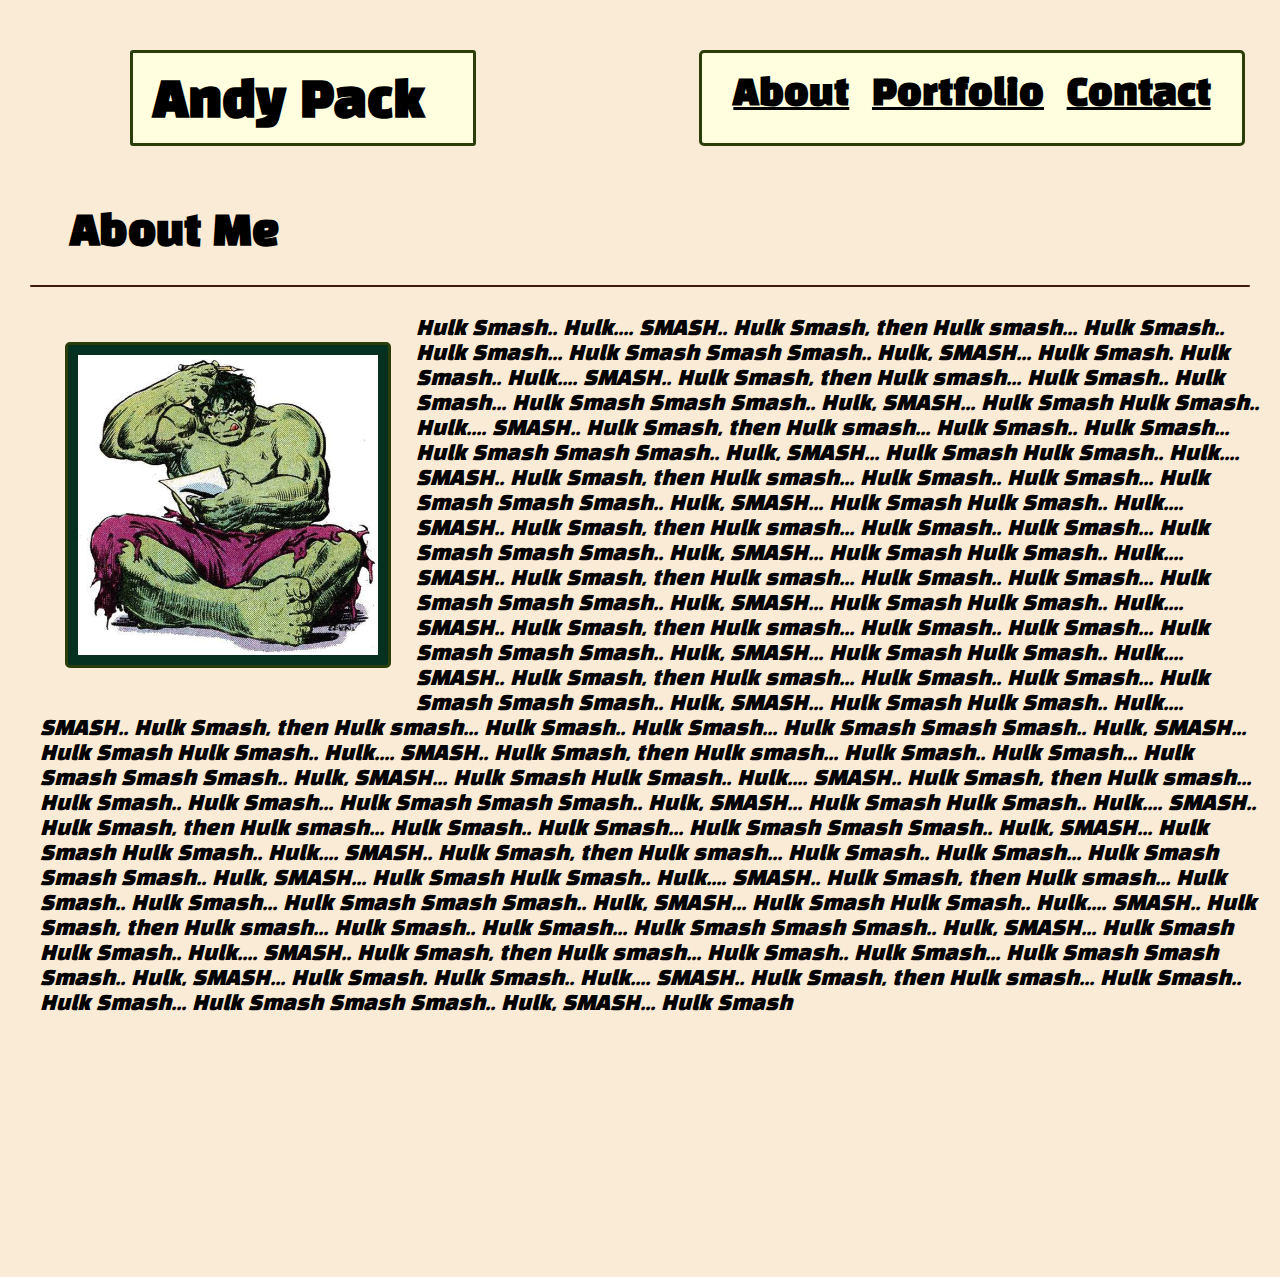
==== index.html @ 803616a4 "basic port" ====
<!DOCTYPE html>

<html lang="en">

<head>

    <meta charset="UTF-8">
    <meta name="viewport" content="width=device-width, initial-scale=1.0">
    <meta http-equiv="X-UA-Compatible" content="ie=edge">
    
    <!----attempting to  folllow base form of the recommended HW while adding my own lil something something--> 
    
    <link rel="stylesheet" type="text/css" type="text/css" href="assets/css/style.css">
    
    <title>ASP_Basic Portfolio</title>

</head>

<body>

    <Header>

        <Div id="nametab">

            Andy Pack

        </Div>

        <nav class="transfer">
                              
            <a class="switch" href="index.html" "target_blank">About</a>
                
            <a class="switch" href="portfolio.html" "target_blank">Portfolio</a>
            
            <a class="switch" href="contact.html" "target_blank">Contact</a>
           
        </nav>

    </Header>
    
    <Section id="about"><br>
        
        <h1>About Me</h1>
        
        <div id="line"></div>
        
        <article>

            <p>

                <img src="assets/images/hulk.jpg" alt="https://www.facebook.com/photo.php?fbid=10203323596051024&set=pb.1844243388.-2207520000.1548372950.&type=3&size=550%2C549" height="300rem" width="300rem"> 

     
                Hulk Smash.. Hulk.... SMASH.. Hulk Smash, then Hulk smash... Hulk Smash.. Hulk Smash... Hulk Smash Smash Smash.. Hulk, SMASH... Hulk Smash.
                Hulk Smash.. Hulk.... SMASH.. Hulk Smash, then Hulk smash... Hulk Smash.. Hulk Smash... Hulk Smash Smash Smash.. Hulk, SMASH... Hulk Smash
                Hulk Smash.. Hulk.... SMASH.. Hulk Smash, then Hulk smash... Hulk Smash.. Hulk Smash... Hulk Smash Smash Smash.. Hulk, SMASH... Hulk Smash
                Hulk Smash.. Hulk.... SMASH.. Hulk Smash, then Hulk smash... Hulk Smash.. Hulk Smash... Hulk Smash Smash Smash.. Hulk, SMASH... Hulk Smash
                Hulk Smash.. Hulk.... SMASH.. Hulk Smash, then Hulk smash... Hulk Smash.. Hulk Smash... Hulk Smash Smash Smash.. Hulk, SMASH... Hulk Smash
                Hulk Smash.. Hulk.... SMASH.. Hulk Smash, then Hulk smash... Hulk Smash.. Hulk Smash... Hulk Smash Smash Smash.. Hulk, SMASH... Hulk Smash
                Hulk Smash.. Hulk.... SMASH.. Hulk Smash, then Hulk smash... Hulk Smash.. Hulk Smash... Hulk Smash Smash Smash.. Hulk, SMASH... Hulk Smash
                Hulk Smash.. Hulk.... SMASH.. Hulk Smash, then Hulk smash... Hulk Smash.. Hulk Smash... Hulk Smash Smash Smash.. Hulk, SMASH... Hulk Smash
                Hulk Smash.. Hulk.... SMASH.. Hulk Smash, then Hulk smash... Hulk Smash.. Hulk Smash... Hulk Smash Smash Smash.. Hulk, SMASH... Hulk Smash
                Hulk Smash.. Hulk.... SMASH.. Hulk Smash, then Hulk smash... Hulk Smash.. Hulk Smash... Hulk Smash Smash Smash.. Hulk, SMASH... Hulk Smash
                Hulk Smash.. Hulk.... SMASH.. Hulk Smash, then Hulk smash... Hulk Smash.. Hulk Smash... Hulk Smash Smash Smash.. Hulk, SMASH... Hulk Smash
                Hulk Smash.. Hulk.... SMASH.. Hulk Smash, then Hulk smash... Hulk Smash.. Hulk Smash... Hulk Smash Smash Smash.. Hulk, SMASH... Hulk Smash
                Hulk Smash.. Hulk.... SMASH.. Hulk Smash, then Hulk smash... Hulk Smash.. Hulk Smash... Hulk Smash Smash Smash.. Hulk, SMASH... Hulk Smash
                Hulk Smash.. Hulk.... SMASH.. Hulk Smash, then Hulk smash... Hulk Smash.. Hulk Smash... Hulk Smash Smash Smash.. Hulk, SMASH... Hulk Smash
                Hulk Smash.. Hulk.... SMASH.. Hulk Smash, then Hulk smash... Hulk Smash.. Hulk Smash... Hulk Smash Smash Smash.. Hulk, SMASH... Hulk Smash
                <br>
                Hulk Smash.. Hulk.... SMASH.. Hulk Smash, then Hulk smash... Hulk Smash.. Hulk Smash... Hulk Smash Smash Smash.. Hulk, SMASH... Hulk Smash.
                Hulk Smash.. Hulk.... SMASH.. Hulk Smash, then Hulk smash... Hulk Smash.. Hulk Smash... Hulk Smash Smash Smash.. Hulk, SMASH... Hulk Smash
                
            </p>

        </article>    

    </Section><br>
   

    <footer>

        <p></p>

        <p></p>
        
    </footer>

</body>

</html>
---- assets/css/style.css ----
@import url('https://fonts.googleapis.com/css?family=Black+Han+Sans');

body {

    font-size: 20px;
    font-family: 'Black Han Sans', arial, sans-serif;
    background-color: antiquewhite;
    padding: 0;
    height: 100%;
    margin: 0;
    overflow: hidden;
    
}

#line {

    background-color: rgb(61, 26, 10);
    height: 2px;
    width: 100%;
    border-radius: 1px;
    border: 0px;
}

div {

    display: flex;    
    height: 50px;
    width: 50px;
    background: lightgoldenrodyellow;
    border: solid 5px 0px 0px 5px burlywood;
    border-radius: 5px;

}

#nametab {

    float: left;
    position: flex; 
    width: 300px;
    height: 50px;
    padding: 20px;
    margin: 50px 0px 0px 130px;
    text-align: center;
    font-size: 400%;
    font-weight: bolder;
    color: black;
    background: lightyellow;
    border: solid 3px rgb(43, 61, 10);
    border-radius: 3px;
    z-index: 99;

}

a {

    color: black;
    font-weight: bold;

}

header {

    background: url(https://us.123rf.com/450wm/sunnytoys/sunnytoys1703/sunnytoys170300057/73110820-strong-emerald-green-brick-wall-with-cracked-parts-and-white-spots-as-background-colorful-brick-wall.jpg?ver=6);
    display: flex;
    justify-content: space-between;
    margin-bottom: 10px;
    font-size: 12px;

}

.transfer {

    display: inline-flex;
    justify-content: space-around;
    width: 500px;
    height: 50px;
    float: right;
    padding: 20px;
    margin-top: 50px;
    margin-right: 35px;
    font-size: 35px;
    font-weight: 600;
    background: lightyellow;
    border: solid 3px rgb(43, 61, 10);
    border-radius: 5px;
    color: black;

}

.switch:hover {

    color: darkgreen;
    font-weight: 800;

}


#about {

    display: block;

}

h1 {

    padding: 0;
    font-size: 40px;
    margin-left: 40px;
    font-weight: bolder;
    color: black;

}

#me {

    color: antiquewhite;
    font-display: bolder;
    font-size: 25px;
    margin-left: 40px;
    font-weight: 300;

}


article {

    border: 1px;
    width: 100%;
    margin: 10px;

}

img {

    float: left;
    margin: 25px;
    padding: 10px;
    background-color: rgb(6, 48, 32);
    border-radius: 5px;
    border: solid 3px rgb(43, 61, 10);
        
}

p {

    float: left;
    font-style: oblique;
    font-weight: 500;
    
}

.grid2 {

    display: inline-block;
    
    

}

.grid2:hover {

    border: solid 3px lightgreen;

}

section {

    display: flex;
    justify-content: space-around;
    margin: 0px 30px 30px 30px;

}

#submit {

    background-color: rgb(6, 48, 32);
    border-radius: 5px;
    border: solid 3px rgb(43, 61, 10);
    color: antiquewhite;
    margin-right: 255px;
    margin-left: 255px;
    font-size: 15px;
    font-weight: 500;

}

#submit:hover {

    background-color: green;

}


form {

    width: 75%;
    background: rgb(22, 138, 37);
    padding: 20px;
    border-radius: 5px;
    display: flex;
    flex-direction: column;
    margin: 20px;
    margin-bottom: 40px;
    text-emphasis: bolder;

}

form input, textarea {

    border: 0;
    margin: 10px;
    background-color: lightyellow;
    border: solid 3px rgb(43, 61, 10);
    border-radius: 5px;
    padding: 10px;
    font-weight: bolder;

}


aside {

  float: right;
  margin-right: 25px;
  width: 50%;
  padding: 20px;
  margin: 10px;

}

footer {
    
    display: flex;
    height: 200px;
    padding: 20px;
    clear: both;
    background: url(https://us.123rf.com/450wm/sunnytoys/sunnytoys1703/sunnytoys170300057/73110820-strong-emerald-green-brick-wall-with-cracked-parts-and-white-spots-as-background-colorful-brick-wall.jpg?ver=6);

}

/* Extra small devices (phones, 600px and down) */
@media only screen and (max-width: 600px) {...} 

/* Small devices (portrait tablets and large phones, 600px and up) */
@media only screen and (min-width: 600px) {...} 

/* Medium devices (landscape tablets, 768px and up) */
@media only screen and (min-width: 768px) {...} 

/* Large devices (laptops/desktops, 992px and up) */
@media only screen and (min-width: 992px) {...} 

/* Extra large devices (large laptops and desktops, 1200px and up) */
@media only screen and (min-width: 1200px) {...}
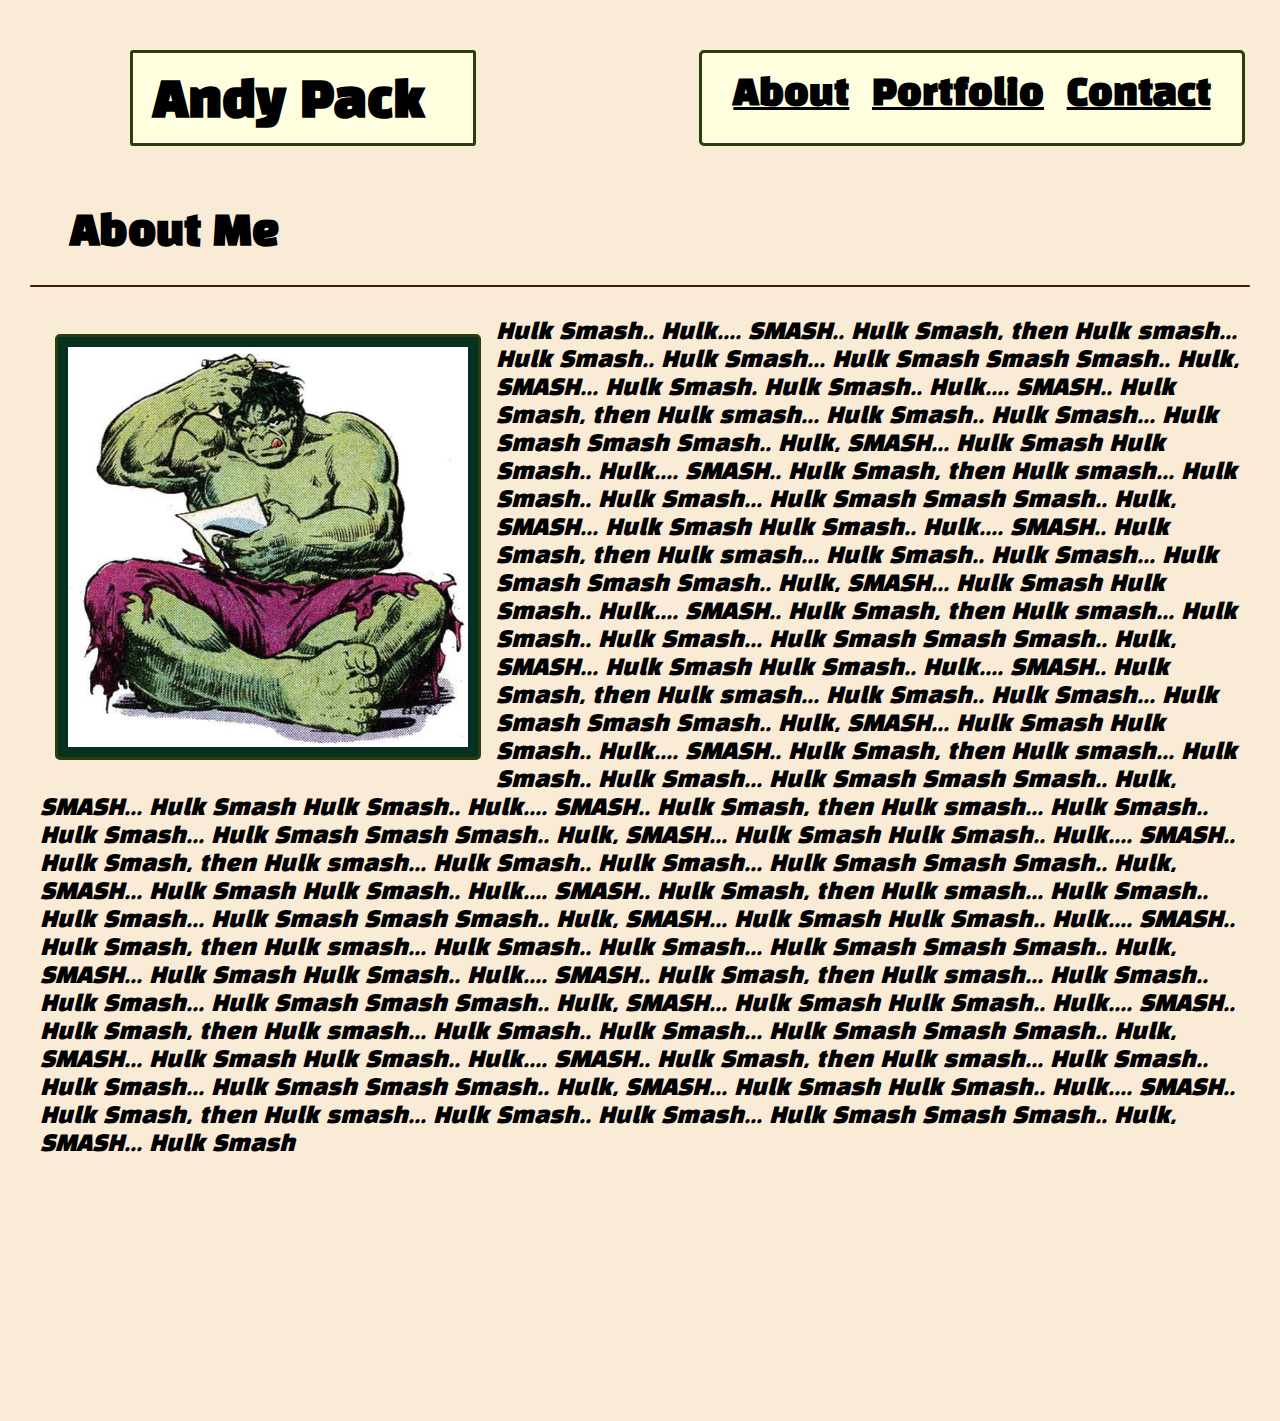
==== commit 76b83660: "2nd draft" ====
--- a/index.html
+++ b/index.html
@@ -1,5 +1,4 @@
 <!DOCTYPE html>
-
 <html lang="en">
 
 <head>
@@ -8,11 +7,9 @@
     <meta name="viewport" content="width=device-width, initial-scale=1.0">
     <meta http-equiv="X-UA-Compatible" content="ie=edge">
     
-    <!----attempting to  folllow base form of the recommended HW while adding my own lil something something--> 
-    
     <link rel="stylesheet" type="text/css" type="text/css" href="assets/css/style.css">
     
-    <title>ASP_Basic Portfolio</title>
+    <title>ASP_About</title>
 
 </head>
 
@@ -48,7 +45,7 @@
 
             <p>
 
-                <img src="assets/images/hulk.jpg" alt="https://www.facebook.com/photo.php?fbid=10203323596051024&set=pb.1844243388.-2207520000.1548372950.&type=3&size=550%2C549" height="300rem" width="300rem"> 
+                <img src="assets/images/hulk.jpg" alt="https://www.facebook.com/photo.php?fbid=10203323596051024&set=pb.1844243388.-2207520000.1548372950.&type=3&size=550%2C549" height="400px" width="400px"> 
 
      
                 Hulk Smash.. Hulk.... SMASH.. Hulk Smash, then Hulk smash... Hulk Smash.. Hulk Smash... Hulk Smash Smash Smash.. Hulk, SMASH... Hulk Smash.
@@ -66,11 +63,7 @@
                 Hulk Smash.. Hulk.... SMASH.. Hulk Smash, then Hulk smash... Hulk Smash.. Hulk Smash... Hulk Smash Smash Smash.. Hulk, SMASH... Hulk Smash
                 Hulk Smash.. Hulk.... SMASH.. Hulk Smash, then Hulk smash... Hulk Smash.. Hulk Smash... Hulk Smash Smash Smash.. Hulk, SMASH... Hulk Smash
                 Hulk Smash.. Hulk.... SMASH.. Hulk Smash, then Hulk smash... Hulk Smash.. Hulk Smash... Hulk Smash Smash Smash.. Hulk, SMASH... Hulk Smash
-                <br>
-                Hulk Smash.. Hulk.... SMASH.. Hulk Smash, then Hulk smash... Hulk Smash.. Hulk Smash... Hulk Smash Smash Smash.. Hulk, SMASH... Hulk Smash.
-                Hulk Smash.. Hulk.... SMASH.. Hulk Smash, then Hulk smash... Hulk Smash.. Hulk Smash... Hulk Smash Smash Smash.. Hulk, SMASH... Hulk Smash
                 
-            </p>
 
         </article>    
 
--- a/assets/css/style.css
+++ b/assets/css/style.css
@@ -133,7 +133,7 @@
 img {
 
     float: left;
-    margin: 25px;
+    margin: 15px;
     padding: 10px;
     background-color: rgb(6, 48, 32);
     border-radius: 5px;
@@ -144,19 +144,12 @@
 p {
 
     float: left;
+    font-size: 22px;
     font-style: oblique;
     font-weight: 500;
     
 }
 
-.grid2 {
-
-    display: inline-block;
-    
-    
-
-}
-
 .grid2:hover {
 
     border: solid 3px lightgreen;
@@ -168,6 +161,17 @@
     display: flex;
     justify-content: space-around;
     margin: 0px 30px 30px 30px;
+
+}
+
+#grid {
+
+    display: flex;
+    flex-wrap: wrap;
+    justify-content: space-evenly;
+    margin: 40px;
+    
+    
 
 }
 
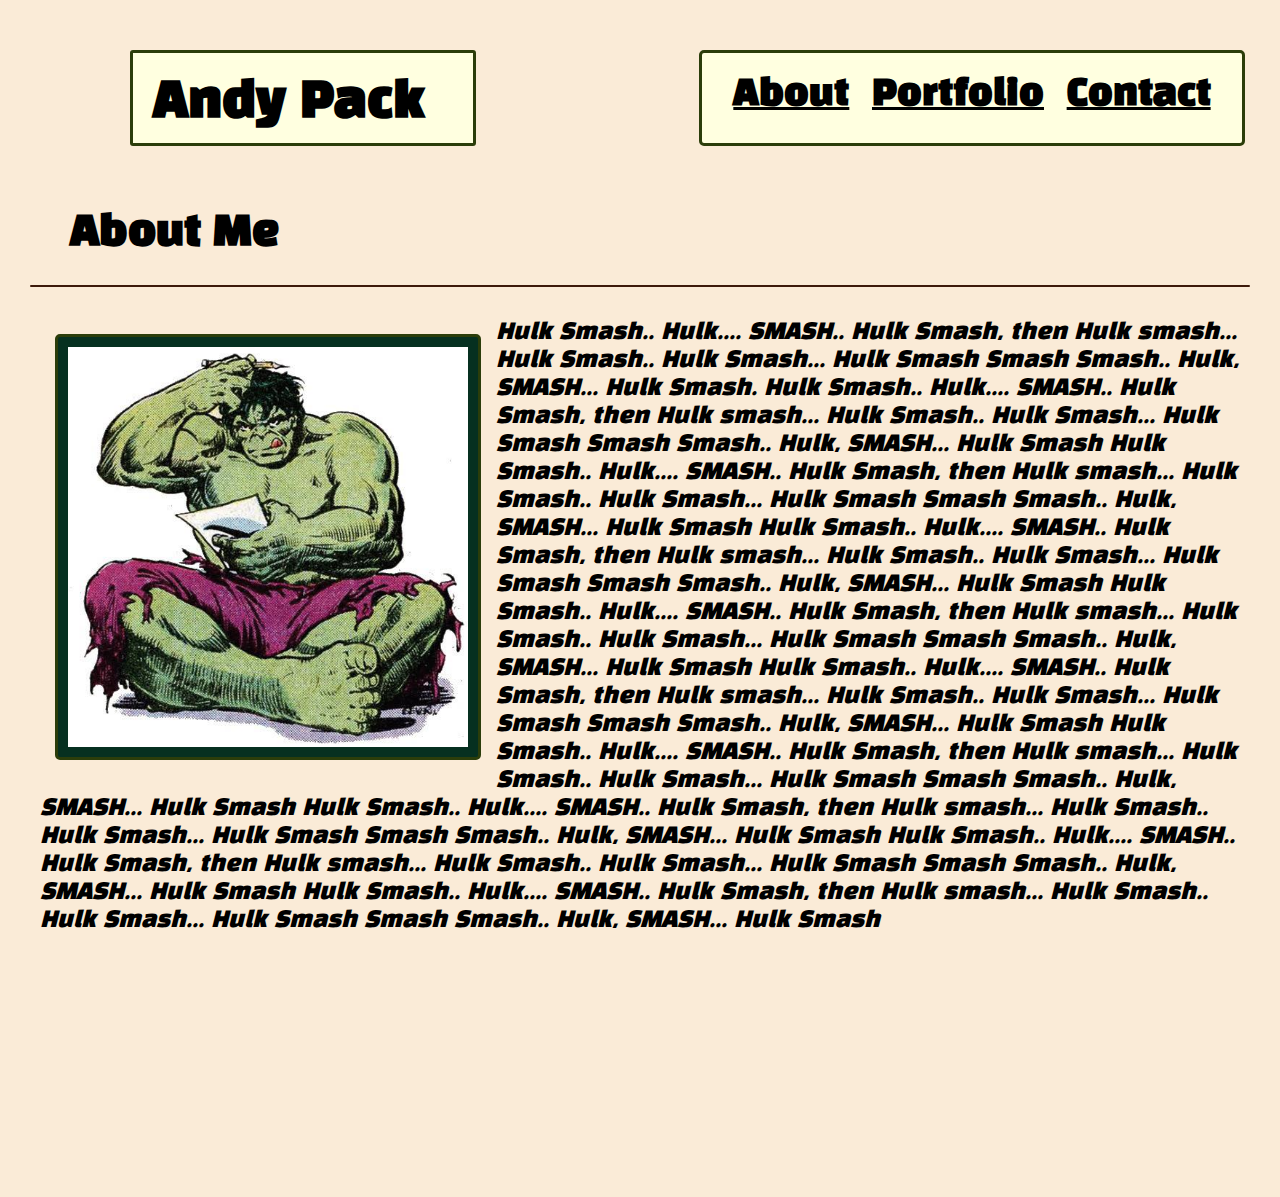
==== commit c2f006e0: "phase 1" ====
--- a/index.html
+++ b/index.html
@@ -4,9 +4,8 @@
 <head>
 
     <meta charset="UTF-8">
-    <meta name="viewport" content="width=device-width, initial-scale=1.0">
     <meta http-equiv="X-UA-Compatible" content="ie=edge">
-    
+    <meta name="viewport" content="width=device-width, initial-scale=1, shrink-to-fit=yes">    
     <link rel="stylesheet" type="text/css" type="text/css" href="assets/css/style.css">
     
     <title>ASP_About</title>
@@ -15,7 +14,7 @@
 
 <body>
 
-    <Header>
+    <Header id="navbar">
 
         <Div id="nametab">
 
@@ -58,11 +57,6 @@
                 Hulk Smash.. Hulk.... SMASH.. Hulk Smash, then Hulk smash... Hulk Smash.. Hulk Smash... Hulk Smash Smash Smash.. Hulk, SMASH... Hulk Smash
                 Hulk Smash.. Hulk.... SMASH.. Hulk Smash, then Hulk smash... Hulk Smash.. Hulk Smash... Hulk Smash Smash Smash.. Hulk, SMASH... Hulk Smash
                 Hulk Smash.. Hulk.... SMASH.. Hulk Smash, then Hulk smash... Hulk Smash.. Hulk Smash... Hulk Smash Smash Smash.. Hulk, SMASH... Hulk Smash
-                Hulk Smash.. Hulk.... SMASH.. Hulk Smash, then Hulk smash... Hulk Smash.. Hulk Smash... Hulk Smash Smash Smash.. Hulk, SMASH... Hulk Smash
-                Hulk Smash.. Hulk.... SMASH.. Hulk Smash, then Hulk smash... Hulk Smash.. Hulk Smash... Hulk Smash Smash Smash.. Hulk, SMASH... Hulk Smash
-                Hulk Smash.. Hulk.... SMASH.. Hulk Smash, then Hulk smash... Hulk Smash.. Hulk Smash... Hulk Smash Smash Smash.. Hulk, SMASH... Hulk Smash
-                Hulk Smash.. Hulk.... SMASH.. Hulk Smash, then Hulk smash... Hulk Smash.. Hulk Smash... Hulk Smash Smash Smash.. Hulk, SMASH... Hulk Smash
-                Hulk Smash.. Hulk.... SMASH.. Hulk Smash, then Hulk smash... Hulk Smash.. Hulk Smash... Hulk Smash Smash Smash.. Hulk, SMASH... Hulk Smash
                 
 
         </article>    
--- a/assets/css/style.css
+++ b/assets/css/style.css
@@ -2,7 +2,7 @@
 
 body {
 
-    font-size: 20px;
+    font-size: 1.25rem;
     font-family: 'Black Han Sans', arial, sans-serif;
     background-color: antiquewhite;
     padding: 0;
@@ -226,7 +226,7 @@
 
   float: right;
   margin-right: 25px;
-  width: 50%;
+  width: 100px;
   padding: 20px;
   margin: 10px;
 
@@ -242,19 +242,106 @@
 
 }
 
-/* Extra small devices (phones, 600px and down) */
-@media only screen and (max-width: 600px) {...} 
-
-/* Small devices (portrait tablets and large phones, 600px and up) */
-@media only screen and (min-width: 600px) {...} 
-
-/* Medium devices (landscape tablets, 768px and up) */
-@media only screen and (min-width: 768px) {...} 
-
-/* Large devices (laptops/desktops, 992px and up) */
-@media only screen and (min-width: 992px) {...} 
-
-/* Extra large devices (large laptops and desktops, 1200px and up) */
-@media only screen and (min-width: 1200px) {...}
-
-    +
+
+@media (max-width: 640px) {
+
+    body {
+        
+        font-size: 3rem;
+        overflow: scroll;
+
+    }
+
+    
+   
+
+   #nametab {
+
+        margin: 0;
+   
+}
+
+    #navbar {
+
+        position: static;
+        font-size: .25rem;
+        width: 100%;
+        margin: 0;
+    
+}
+
+  
+
+    img {
+
+        height: 69%;
+        Width: 69%;
+
+    }
+
+    #grid {
+
+      margin: 10%;
+      
+      
+
+
+    }
+
+    .grid2 {
+
+        font-size: 1rem;
+        margin: 0;
+    }
+
+    section {
+
+        overflow: scroll;
+        display: flex;
+        flex-wrap: wrap;
+        margin: 0%;
+      
+
+    }
+
+    form {
+
+        height: 50%;
+        width: 100%;
+        font-size: 1rem;
+        margin: 2%;
+    }
+
+    }
+
+   #thinker {
+
+             
+        margin: 2%;
+        height: 150%;
+        Width: 150%;
+        
+
+   } 
+
+   #submit {
+
+    margin: 0%;
+    align-self: auto;
+   }
+
+   .switch:hover {
+
+    color: darkgreen;
+
+   }
+
+   .switch:hover {
+
+    color: darkgreen;
+   
+   
+
+
+}